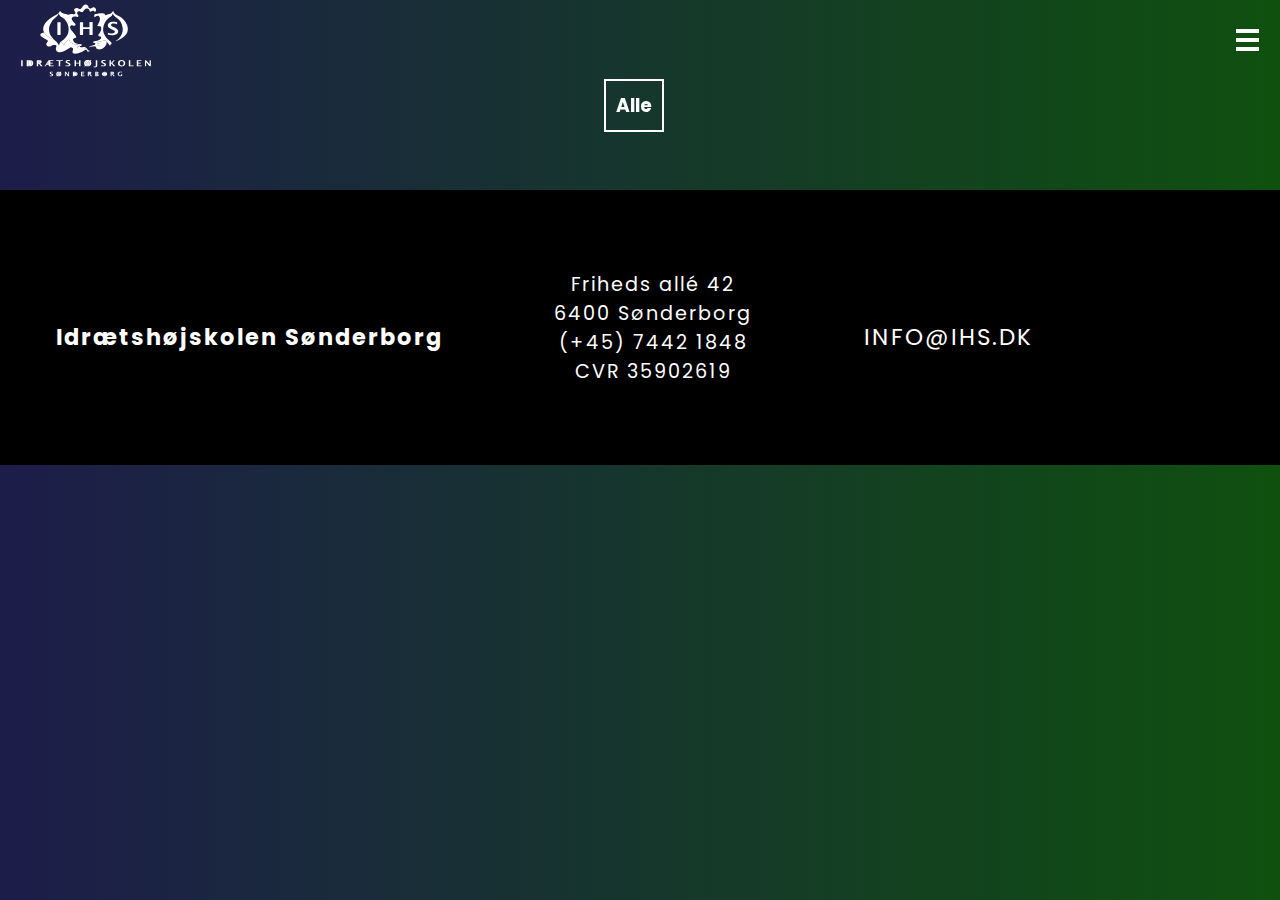
==== ihsview.html @ 2f86d357 "v1.1" ====
<!DOCTYPE html>
<html lang="">

<head>
    <meta charset="utf-8">
    <meta name="viewport" content="width=device-width, initial-scale=1.0">
    <link href="https://fonts.googleapis.com/css2?family=Poppins&display=swap" rel="stylesheet">
    <title>Menu</title>
    <link rel="stylesheet" href="style.css">

</head>

<body>

    <!-- SITE MENU-->
    <nav>


        <div class="logo">
            <div id="ihslogo"><a href="index.html"></a></div>
        </div>


        <ul class="nav-links">
            <li>
                <a href="index.html"><button class="filter" data-kategori="alle">Forside</button></a>
            </li>
            <li>
                <a href="ophold.html"><button class="filter" data-kategori="alle">Højskole Ophold</button></a>
            </li>
            <li>
                <a href="ihsview.html"><button class="filter">Fag</button></a>
            </li>
            <li>
                <a href="omihs.html"><button class="filter">Om IHS</button></a>
            </li>
            <li>
                <a href="tilmelding.html"><button class="filter">Tilmelding</button></a>
            </li>
        </ul>



        <div class="burger">
            <div class="line1"></div>
            <div class="line2"></div>
            <div class="line3"></div>
        </div>
    </nav>
    <!-- TEMPLATES  -->
    <template id="filter_btns_tmpl">
        <h3>Huop</h3>
    </template>

    <template id="course_header_tmpl">
        <h1>Huop</h1>
        <section class="course_section"></section>
    </template>


    <template id="ret_tmpl">
        <div id="retz">
            <section class="ret">
                <h2></h2>
                <div></div>
                <img src="" alt="">
                <p id="short_text"></p>
                <p id="price"></p>
            </section>
        </div>
    </template>



    <!--   Filter  btns -->
    <nav class="filter_nav">
        <h3>Alle</h3>
    </nav>
    <!--  Dishes  -->
    <main class="retter"></main>

    <footer>
        <h3>Idrætshøjskolen Sønderborg</h3>
        <p>Friheds allé 42<br>
            6400 Sønderborg<br>
            (+45) 7442 1848<br>
            CVR 35902619</p>
        <a href="mailto:info@ihs.dk">INFO@IHS.DK</a>
        <div id="socialmediafooter">
            <a href="https://www.facebook.com/IdraetshojskolenSonderborg" class="fa fa-facebook"></a>
            <a href="https://www.instagram.com/ihsdk/" class="fa fa-instagram"></a>
            <a href="https://www.youtube.com/channel/UC3_GXsm6rzkw2L8Ni9p5Vlw?view_as=subscriber" class="fa fa-youtube"></a></div>

    </footer>

    <script>
        "use strict"


        let theCategories;

        let theDishes;

        document.addEventListener("DOMContentLoaded", start);

        function start() {

            getTheCategories();
        }

        async function getTheCategories() {
            let url = "http://pukproductions.dk/kea/2SEM/tema9/wordpress/wp-json/wp/v2/categories";
            let jsonData = await fetch(url);
            theCategories = await jsonData.json();
            generateCategoryBTNs();

            getTheDishes();

        }


        async function getTheDishes() {

            let url = "http://pukproductions.dk/kea/2SEM/tema9/wordpress/wp-json/wp/v2/fag?per_page=100";
            let jsonData = await fetch(url);
            theDishes = await jsonData.json();
            console.log("LOADING DONE");


            document.querySelector(".filter_nav h3").click();
        }


        function generateCategoryBTNs() {

            let dest = document.querySelector(".filter_nav");
            let temp = document.querySelector("#filter_btns_tmpl");

            document.querySelector(".filter_nav h3").dataset.id = "alle";
            document.querySelector(".filter_nav h3").addEventListener("click", categoryClick);
            theCategories.forEach(category => {
                // fjern uncategorised
                if (category.slug != "uncategorised") {
                    let klon = temp.cloneNode(true).content;
                    klon.querySelector("h3").textContent = category.name;
                    klon.querySelector("h3").dataset.name = category.name;
                    klon.querySelector("h3").dataset.id = category.id;

                    klon.querySelector("h3").addEventListener("click", categoryClick)
                    dest.appendChild(klon);
                }

            })
        }

        function categoryClick() {

            console.log(this.dataset.id);


            filterContent(this.dataset.id);

            document.querySelectorAll(".filter_nav h3").forEach(each => each.classList.remove("valgt"));
            this.classList.add("valgt");

        }


        function filterContent(theFilter) {

            let filtrerede;
            if (theFilter == "alle") {
                filtrerede = theDishes;
            } else {
                filtrerede = theDishes.filter(ret => ret.categories[0] == theFilter);

            }
            console.log(filtrerede)
            showPosts(filtrerede);
        }

        function showPosts(theFilteredJson) {
            let dest = document.querySelector(".retter");
            let temp = document.querySelector("#ret_tmpl");
            dest.innerHTML = "";
            theFilteredJson.forEach(ret => {
                //                console.log(ret)
                let klon = temp.cloneNode(true).content;
                klon.querySelector("h2").textContent = ret.title.rendered;
                klon.querySelector("img").src = ret.billede.guid;
                klon.querySelector("#short_text").textContent = ret.maintekst;
                klon.querySelector(".ret").addEventListener("click", function() {
                    dishClick(ret.id)
                });
                dest.appendChild(klon);

            });


        }

        function dishClick(id) {
            console.log("ID", id);
            location.href = "singleview.html?id=" + id;

        }

    </script>
    <script src="script.js"></script>
</body>

</html>
---- style.css ----
html {
    scroll-behavior: smooth;
}

body {
    margin: 0;
    box-sizing: border-box;
    overflow-x: hidden;
    background-image: linear-gradient(90deg, #1d1d4a, #0f500f);
}


.sectionwrapper {
    display: flex;
    flex-wrap: wrap;
}

.hide {
    display: none;
}

nav {
    display: flex;
    justify-content: space-between;
    align-items: center;
    font-family: 'Poppins', sans-serif;
    color: #ffffff;
    position: fixed;
    left: 0;
    top: 0;
    right: 0;
    padding: 0 16px;
    min-height: 8vh;
    z-index: 6;
    height: 80px;

}


.nav-links {
    display: flex;
    width: 35%;
    position: fixed;
    right: 0px;
    height: 100vh;
    top: 7.9vh;
    flex-direction: column;
    align-items: center;
    /*transform: translateX gør at .nav-links starter ude fra skærmen*/
    transform: translateX(100%);
    transition: transform 0.5s ease-in;
    overflow: hidden;
    max-width: 250px;
    min-width: 200px;
}



.nav-links li {
    list-style: none;
    padding: 45px;
    opacity: 0;
}



.nav-links button {
    color: white;
    text-decoration: none;
    letter-spacing: 1.5px;
    font-size: 20px;
    font-weight: bold;
}





.burger {
    display: block;
    cursor: pointer;
}



.burger div {
    width: 23px;
    height: 4px;
    background-color: #ffffff;
    margin: 5px 5px;
    transition: all 0.5s ease;
}



/*toggle kommer fra class i JS*/
.toggle .line1 {
    transform: rotate(-45deg) translate(-6px, 6px);
}



.toggle .line2 {
    opacity: 0;
}



.toggle .line3 {
    transform: rotate(45deg) translate(-6px, -7px);
}





/* .nav-active er klassen som bliver "toggled" i JS som gør at nav-links kan translate ind ind på skærmen igen fra 100% */
.nav-active {
    transform: translateX(0%);
}




@keyframes navLinkFade {
    from {
        opacity: 0;
        transform: translateX(50px);
    }



    to {
        opacity: 1;
        transform: translateX(0px);
    }
}


.filter:hover {
    background: black;
    transform: scale(1.2);
    transition: 0.2s;
}


.filter {
    background-color: rgba(0, 0, 0, 0.7);
    border: none;
    width: 170px;
    padding: 15px 32px;
    text-align: center;
    text-decoration: none;
    display: inline-block;
    font-size: 1.5em;
    filter: drop-shadow(-7px 5px 12px #353839);

}


i {
    margin: auto;
}



#ihslogo a {
    background: url(ihslogo.svg);
    background-size: cover;
    display: flex;
    position: relative;
    height: 80px;
    width: 140px;
    left: 0;
    z-index: 6;

}


#splashbaggrund {
    width: 100vw;
    height: 56.25vw;
    background-image: url(IHSbaggrund.png);
    background-size: cover;
    background-position: 50% 90%;
    max-width: none;
    min-width: 70%;
    top: -10;
    position: relative;

}

#splashmobil {
    display: none;
}


#splash #splashtilmeld {
    border: 2px solid white;
    display: flex;
    position: relative;
    color: white;
    padding: 16px;
    padding-top: 10px;
    padding-bottom: 10px;
    font-size: 2em;
    top: 70%;
    right: 0;
    margin: 0px auto;
    z-index: 3;
    width: 15.5%;
    text-align: center;
}


#splash #splashtilmeld a {
    color: #fff;
    text-transform: uppercase;
    text-decoration: none;
    display: inline-block;
    padding: 10px;
    padding-top: 5px;
    padding-bottom: 5px;
    position: relative;
    font-family: 'Poppins', sans-serif;
    z-index: 4;
}

#splash #splashtilmeld a:after {
    background: none repeat scroll 0 0 transparent;
    bottom: 0;
    content: "";
    display: block;
    height: 2px;
    left: 50%;
    position: absolute;
    background: #fff;
    transition: width 0.3s ease 0s, left 0.3s ease 0s;
    width: 0;
}

#splash #splashtilmeld a:hover:after {
    width: 100%;
    left: 0;
}

#tooltip img,
#tooltip2 img,
#tooltip3 img,
#tooltip4 img,
#tooltip5 img,
#tooltip6 img {
    width: 2%;
    height: auto;
    z-index: 2;
}

#tooltip img {
    position: absolute;
    top: 20vh;
    left: 18vw;
    box-shadow: 0 0 0 0 rgba(255, 255, 255, 1);
    transform: scale(1);
    animation: pulse 2s infinite;

}

#tooltip2 img {
    position: absolute;
    left: 50vw;
    top: 23vh;
    box-shadow: 0 0 0 0 rgba(255, 255, 255, 1);
    transform: scale(1);
    animation: pulse 2s infinite;

}

#tooltip2 .tooltiptext {
    top: 25vh;
    left: 52vw;

}

#tooltip3 img {
    position: absolute;
    top: 52vh;
    left: 74vw;
    box-shadow: 0 0 0 0 rgba(255, 255, 255, 1);
    transform: scale(1);
    animation: pulse 2s infinite;

}

#tooltip3 .tooltiptext {
    top: 54vh;
    left: 76vw;
}

#tooltip4 img {
    position: absolute;
    top: 51vh;
    left: 66vw;
    box-shadow: 0 0 0 0 rgba(255, 255, 255, 1);
    transform: scale(1);
    animation: pulse 2s infinite;

}

#tooltip4 .tooltiptext {
    top: 40vh;
    left: 67vw;
}

#tooltip5 img {
    position: absolute;
    top: 45vh;
    left: 30vw;
    box-shadow: 0 0 0 0 rgba(255, 255, 255, 1);
    transform: scale(1);
    animation: pulse 2s infinite;
}

#tooltip5 .tooltiptext {
    top: 49vh;
    left: 24vw;
}

#tooltip6 img {
    position: absolute;
    top: 24vh;
    left: 72vw;
    box-shadow: 0 0 0 0 rgba(255, 255, 255, 1);
    transform: scale(1);
    animation: pulse 2s infinite;
}

#tooltip6 .tooltiptext {
    top: 27vh;
    left: 74vw;
}

.tooltiptext {
    visibility: hidden;
    width: 120px;
    background-color: rgba(0, 0, 0, 0.42);
    color: #fff;
    text-align: center;
    border: 2px solid white;
    padding: 5px 0;
    position: absolute;
    top: 24vh;
    left: 20vw;
    font-family: 'Poppins', sans-serif;
    z-index: 1;
}

#tooltip:hover .tooltiptext {
    visibility: visible;
}

#tooltip2:hover .tooltiptext {
    visibility: visible;
}

#tooltip3:hover .tooltiptext {
    visibility: visible;
}

#tooltip4:hover .tooltiptext {
    visibility: visible;
}

#tooltip5:hover .tooltiptext {
    visibility: visible;
}

#tooltip6:hover .tooltiptext {
    visibility: visible;
}

#socialmedia .fa {
    padding: 20px;
    font-size: 2em;
    width: 50%;
    text-align: center;
    text-decoration: none;
    margin: 5px 2px;
    color: white;
}

#socialmedia {
    display: flex;
    flex-direction: column;
    left: 0;
    position: absolute;
    top: 40%;
}

#socialmedia .fa:hover {
    opacity: 0.8;
}


@keyframes pulse {
    0% {
        transform: scale(0.95);
        box-shadow: 0 0 0 0 rgba(255, 255, 255, 0.7);
        border-radius: 100px;
    }

    70% {
        transform: scale(1);
        box-shadow: 0 0 0 10px rgba(0, 0, 0, 0);
        border-radius: 100px;
    }

    100% {
        transform: scale(0.95);
        box-shadow: 0 0 0 0 rgba(0, 0, 0, 0);
        border-radius: 100px;
    }
}

#infofront .sectionwrapper {
    display: flex;
    flex-direction: row;
    flex-wrap: wrap;
    padding: 40px;


}

#infoquote {
    display: flex;
    color: white;
    text-align: center;
    font-family: 'Poppins', sans-serif;
    font-size: 1em;
    flex-basis: 400px;
    flex-grow: 1;
    margin-right: 80px;
    margin-top: 80px;
}

.top {
    display: flex;
    flex-direction: row;
    flex-wrap: wrap-reverse;
}

#videos {
    height: 400px;
    width: 20%;
    flex-basis: 500px;
    flex-grow: 2.5;

}


#ihslogoskiller {
    width: 100%;
    display: flex;
    position: relative;
    justify-content: center;
    margin-bottom: 10px;
    margin-top: 20px;
}

#ihslogoskiller img {
    width: 20%;
    height: auto;

}



/*************** IMAGE HOVER ***************/


.container {
    position: relative;
    width: 100%;
    height: 50vh;
    background: #222;
    margin: auto;
}

.container .clip {
    position: absolute;
    top: 40;
    left: 0;
    width: 100%;
    height: 100%;
    transition: 0.5s;
}

.container .clip.clip1 {
    background: url(jeremy-bishop-_CFv3bntQlQ-unsplash.jpg);
    background-size: cover;
    background-color: #0378a6;
    background-blend-mode: overlay;
    clip-path: polygon(0 0, 50% 0, 50% 100%, 0% 100%);
    background-position: 70% 50%;

}

.container .clip.clip2 {
    background: url(tommy-boudreau-diO0a_ZEiEE-unsplash.jpg);
    background-size: cover;
    background-color: #038c4c;
    background-blend-mode: overlay;
    clip-path: polygon(50% 0, 100% 0, 100% 100%, 50% 100%);
    background-position: 40% 50%;
}

.container:hover .clip {
    clip-path: polygon(100% 0, 100% 0, 100% 100%, 100% 100%);
}

.container .clip:hover {
    clip-path: polygon(0 0, 100% 0, 100% 100%, 0% 100%);
}

.container .clip .content {
    position: absolute;
    bottom: 0;
    left: 0;
    width: 70%;
    padding: 20px;
    background-color: #000000;
    opacity: 0;
    transition: 0.5s;
    font-family: 'Poppins', sans-serif;
}

.container .clip:hover .content {
    bottom: 0;
    opacity: 1;
    background-color: rgba(0, 0, 0, 0.26);
}

.container .clip:hover #infobox {
    display: none;
}

.container .clip:hover #infobox2 {
    display: none;
}


#infobox:hover {
    visibility: hidden;
}

#infobox {
    text-align: center;
    top: 40%;
    left: 15%;
    position: relative;
    color: white;
    padding: 0;
    border: 2px solid white;
    width: 20%;
    height: 8vh;
    font-family: 'Poppins', sans-serif;
    justify-content: space-around;
    text-decoration: none;
}

#infobox2 {
    text-align: center;
    top: 40%;
    left: 65%;
    position: relative;
    color: white;
    padding: 0;
    border: 2px solid white;
    width: 20%;
    height: 8vh;
    font-family: 'Poppins', sans-serif;

}

#infobox h2 {
    text-align: center;
}

#ophold a {
    text-decoration: none;
    cursor: pointer;
    color: white;
}

/***** TILMELDING *****/

#kontakt .sectionwrapper {
    display: flex;
    flex-wrap: wrap;
    height: 100%;

}

input[type=text],
select,
textarea {
    width: 100%;
    padding: 12px;
    border: 1px solid #ccc;
    border-radius: 4px;
    box-sizing: border-box;
    margin-top: 6px;
    margin-bottom: 16px;
    resize: vertical;

}

input[type=submit] {
    background-color: #4CAF50;
    color: white;
    padding: 12px 20px;
    border: none;
    border-radius: 4px;
    cursor: pointer;
    text-align: center;
}

input[type=submit]:hover {
    background-color: #45a049;
}

#container {
    padding: 20px;
    width: 100%;
    margin: auto;
    color: white;
    font-family: 'Poppins', sans-serif;
    height: 100vh;
    margin: 20%;
    margin-top: 5%;
    margin-bottom: 10%;

}

#tilmeldingknap {
    width: 100%;
    height: 10%;
    font-size: 2em;
    color: white;
    background-color: black;
    border: none;
    padding: 20px;
    top: 20vh;
    position: relative;

}

#tilmeldingknap i {
    margin: auto;
}


/******** FOOTER *****/

footer {
    width: 100%;
    color: white;
    background-color: black;
    text-align: left;
    font-family: 'Poppins', sans-serif;
    bottom: 0;
    margin-top: 40px;
    position: relative;
    line-height: normal;
    font-size: 1.2em;
    letter-spacing: 2px;
    padding: 40px;
    padding-left: 0;
    padding-right: 0;
    display: flex;
    flex-direction: row;
    justify-content: space-around;
    text-align: center;
    padding-top: 80px;
}

footer a {
    color: white;
    text-decoration: none;
}

.overskrift {
    margin: 0 auto;
    width: 80vw
}

.retter {
    margin: 0 auto;
    width: 80vw;
    display: grid;
    grid-template-columns: repeat(auto-fill, minmax(250px, 1fr));
    grid-gap: 20px;
}

.ret img {
    width: 100%;
    height: 250px;
}

.ret h2 {
    color: white;
    height: 60px;
    margin: 0;
    font-family: 'Poppins', sans-serif;
}

.ret p {
    color: white;
    font-family: 'Poppins', sans-serif;
}

.filter_nav {
    display: flex;
    top: 5vh;
    position: relative;
    justify-content: center;
    margin-bottom: 50px;
    padding-top: 20px;
}

.filter_nav:hover {}

.filter_nav h3 {
    margin-right: 12px;
    cursor: pointer;
    border: 2px solid white;
    padding: 10px;
    color: white;
    font-family: 'Poppins', sans-serif;
}

.filter_nav h3:hover {
    text-decoration-line: underline;
    opacity: 0.8;
}

.ret {
    cursor: pointer;
    border: 2px solid white;
    padding: 10px;
    overflow-wrap: break;
    font-size: 0.9em;
}

.ret h2 {
    overflow-wrap: break-word;
    padding: 10px;
    padding-left: 0;
}

.valgt {
    text-decoration-line: underline;
    color: black;
    background-color: rgba(255, 255, 255, 0.29);
}

.valgt h3 {
    color: black;
}



#singleviewz .ret {
    cursor: pointer;
    margin: 10%;
    margin-left: 15%;
    margin-top: 5%;
    position: relative;
    padding: 20px;


}

#singleviewz {
    display: flex;
    flex-wrap: wrap;
    flex-direction: row;
    position: relative;
    margin: 10%;

}

#singleviewz img {
    width: 50%;
    height: auto;
    flex-basis: 200px;
    flex-grow: 1;
    max-height: 60vh;

}

#singleviewz #short_text {
    display: flex;
    flex-wrap: wrap;
    color: white;

}



#singleviewz .rightcol {
    flex-direction: column;
    display: flex;
    flex-basis: 400px;
    padding: 20px;
    flex-grow: 3;
}

    {
    font-family: 'Poppins', sans-serif;
    color: white;
    background-color: black;
    margin: 0 auto;
}

#singleviewz p {
    font-size: 1.2em;
}

#singleviewz h2 {
    font-size: 1.8em;
}

#retz .ret:hover p,
#retz .ret:hover h2,
#retz .ret:hover {
    opacity: 1;
    color: black;
    background-color: white;
}

#singleviewz #splashtilmeld a {
    color: #fff;
    text-transform: uppercase;
    text-decoration: none;
    display: inline-block;
    padding: 30px;
    padding-top: 10px;
    padding-bottom: 10px;
    position: relative;
    font-family: 'Poppins', sans-serif;
    z-index: 4;
    text-align: center;
    border: 2px solid white;
    margin: 10px;
    justify-content: flex-end;
    bottom: 0;
    font-size: 1em;

}

#singleviewz #splashtilmeld a:after {
    background: none repeat scroll 0 0 transparent;
    bottom: 0;
    content: "";
    display: block;
    height: 2px;
    left: 50%;
    position: absolute;
    background: #fff;
    transition: width 0.3s ease 0s, left 0.3s ease 0s;
    width: 0;
}

#singleviewz #splashtilmeld a:hover:after {
    width: 100%;
    left: 0;
}



#omihser {
    margin-top: 15%;
    margin-bottom: 20%;
    overflow-y: hidden;
}

#omihser .sectionwrapper {
    display: flex;
    flex-wrap: wrap;

}

#omihser .klikker,
#omihser .klikker2,
#omihser .klikker3 {
    display: flex;
    flex-wrap: wrap;
    flex-direction: column;
    flex-basis: 300px;
    margin: 50px auto;
    position: relative;
    text-align: center;
}


#omihser a {
    color: #fff;
    text-transform: uppercase;
    text-decoration: none;
    padding: 30px;
    padding-top: 10px;
    padding-bottom: 10px;
    position: relative;
    font-family: 'Poppins', sans-serif;
    z-index: 4;
    text-align: center;
    border: 2px solid white;
    font-size: 2em;
    margin: 0 auto;

}

#omihser a:hover {
    text-decoration-line: underline;
}



.fas {
    padding-bottom: 40px;
    color: white;
    font-size: 4em;
}


#map {
    height: auto;
    width: 100%;
    display: flex;
    flex-wrap: wrap;
    flex-basis: 400px;
    flex-grow: 1;
}


#kontakter {
    display: flex;
    flex-wrap: wrap;
    position: relative;
    flex-direction: row;
    margin: 16%;
    margin-top: 5%;
    margin-bottom: 0;
}


#textfelt label {
    color: white;
    font-family: 'Poppins', sans-serif;
}

#textfelt .container {
    width: 30vw;
    padding: 20px;
    background: none;
    flex-basis: 800px;
    padding-top: 0;
    flex-grow: 2;
    margin: 0 auto;
}

#textfelt h3 {
    color: white;
    font-family: 'Poppins', sans-serif;
    font-size: 1.8em;
    margin-top: 10px;
}

#kontaktikoner {
    color: white;
    font-family: 'Poppins', sans-serif;
    display: flex;
    flex-wrap: wrap;
    flex-direction: row;
    flex-basis: 300px;
    margin: 50px auto;
    position: relative;
    text-align: center;
    justify-content: space-around;

}

#kontaktikoner p {
    font-size: 2em;
    margin-top: 0;
}

#socialmediakon {
    display: flex;
    flex-direction: row;
    position: relative;
    justify-content: space-around;
}

#socialmediakon .fa {
    padding: 20px;
    font-size: 2em;
    width: 50%;
    text-align: center;
    text-decoration: none;
    margin: 5px 2px;
    color: white;
}

#priser {
    color: white;
    font-family: 'Poppins', sans-serif;
    margin: 16%;
    margin-top: 4%;
    padding: 10px;
}

#priser h2 {
    margin: 0;
}

#rejs,
#indmeldelse,
#forsikring,
#kortkurs {
    border: 2px solid white;
    padding: 10px;
    margin: 10px;
    margin-left: 0;
}

#priser #splashtilmeld a {
    color: white;
    text-align: center;
    font-size: 2em;
    justify-content: center;
}

#priser #splashtilmeld {
    justify-content: center;
    display: flex;
}


#opholds {
    margin-top: 15%;
    margin-bottom: 20%;
    overflow-y: hidden;
}

#opholds .sectionwrapper {
    display: flex;
    flex-wrap: wrap;

}

#opholds .klikker,
#opholds .klikker2,
#opholds .klikker3 {
    display: flex;
    flex-wrap: wrap;
    flex-direction: column;
    flex-basis: 300px;
    margin: 50px auto;
    position: relative;
    text-align: center;
}


#opholds a {
    color: #fff;
    text-transform: uppercase;
    text-decoration: none;
    padding: 30px;
    padding-top: 10px;
    padding-bottom: 10px;
    position: relative;
    font-family: 'Poppins', sans-serif;
    z-index: 4;
    text-align: center;
    border: 2px solid white;
    font-size: 2em;
    margin: 0 auto;

}

#opholds a:hover {
    text-decoration-line: underline;
}

#socialmediafooter {
    display: flex;
    font-size: 2em;
    justify-content: center;

}

footer a {
    padding: 20px;
    justify-content: space-around;
    font-size: 1.2em;
    margin-top: 30px;
}

footer p {
    padding: 20px;
    padding-top: 0;
    margin-top: 0;
}

footer h3 {
    padding: 20px;
    margin-top: 30px;
}

/*** MEDIAQUARIES ****/

@media screen and (max-width: 800px) {
    .column {
        width: 100%;
        height: auto;
    }

    #splashbaggrund {
        width: 100vw;
        height: 56.25vh;
    }

    .navbar a {
        font-size: 1em;
    }

    .dropdown .dropbtn {
        font-size: 1em;
    }

    .dropdown-content {
        top: 4vh;
    }


    .column a {
        text-align: left;
        font-size: 1.2em;
    }

    .column h3 {
        text-align: left;
        font-size: 1.2em;
    }

    #socialmedia .fa {
        font-size: 2em;
        width: 10%;
        top: 40%;
    }

    #socialmedia {
        top: 17%;
    }

    #splash #splashtilmeld {
        width: 55%;
    }

    #tooltip img,
    #tooltip2 img,
    #tooltip3 img,
    #tooltip4 img,
    #tooltip5 img,
    #tooltip6 img {
        display: none;
    }

    #infobox {
        height: 12vh;
        width: 25vw;
    }

    #infobox2 {
        width: 25vw;
    }

    #infoquote {
        margin: 0;
    }

    #kontakter {
        margin: 0;
        margin-top: 80px;

    }

    #textfelt input,
    #textfelt textarea {
        width: 80vw;
    }

    #textfelt {
        margin-top: 30px;
        margin-bottom: 100px;
    }

    #map {
        margin-top: 60px;
    }

    #kontaktikoner {
        margin-top: 100px;
    }

    #priser {
        margin: 0;
        margin-top: 100px;

    }

    footer {
        flex-direction: column;
    }
}
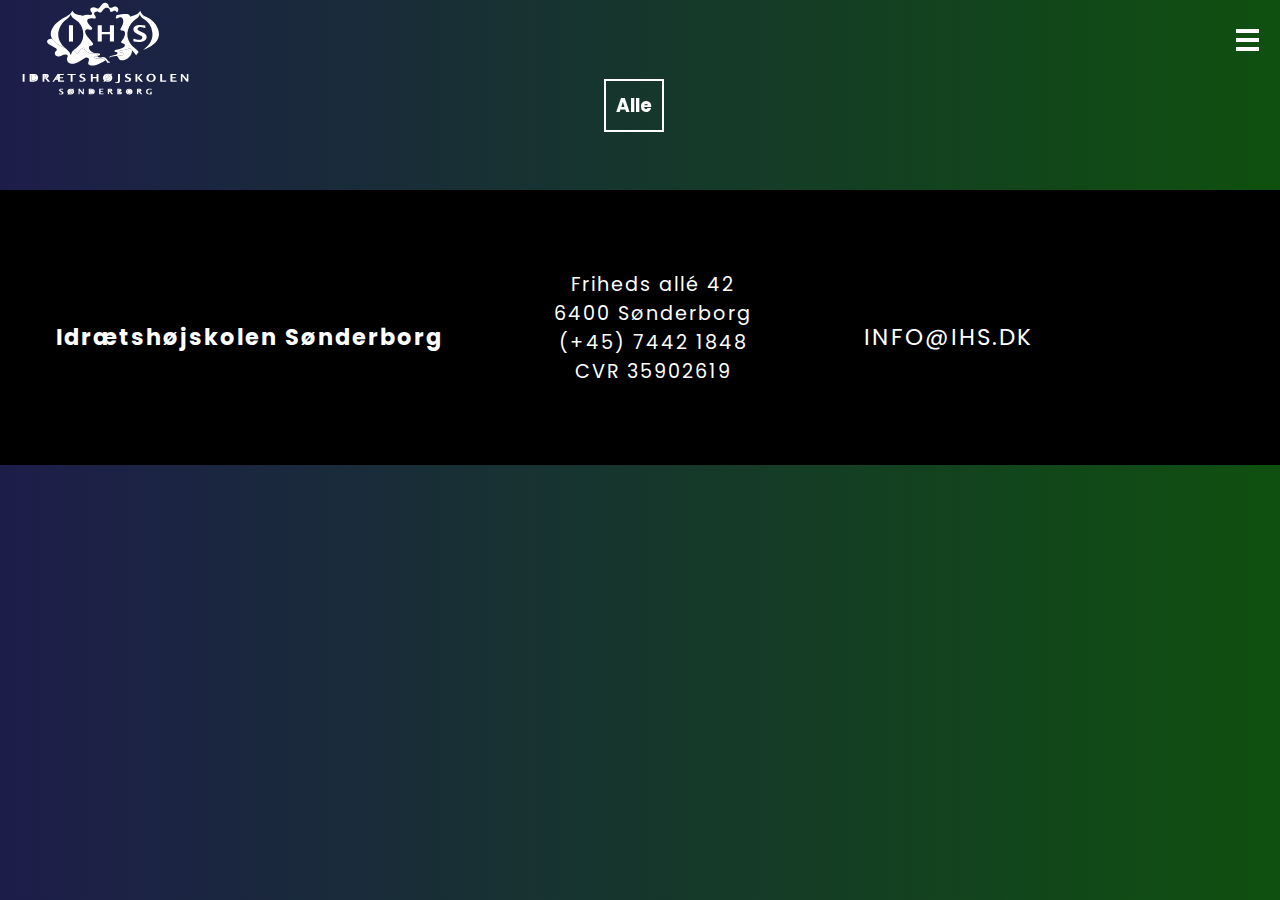
==== commit 31c9ecde: "v1.23" ====
--- a/ihsview.html
+++ b/ihsview.html
@@ -7,6 +7,7 @@
     <link href="https://fonts.googleapis.com/css2?family=Poppins&display=swap" rel="stylesheet">
     <title>Menu</title>
     <link rel="stylesheet" href="style.css">
+    <meta name=”robots” content=”noindex”>
 
 </head>
 
--- a/style.css
+++ b/style.css
@@ -24,7 +24,7 @@
     justify-content: space-between;
     align-items: center;
     font-family: 'Poppins', sans-serif;
-    color: #ffffff;
+    color: #000000;
     position: fixed;
     left: 0;
     top: 0;
@@ -33,7 +33,6 @@
     min-height: 8vh;
     z-index: 6;
     height: 80px;
-
 }
 
 
@@ -58,7 +57,7 @@
 
 .nav-links li {
     list-style: none;
-    padding: 45px;
+    padding: 2px;
     opacity: 0;
 }
 
@@ -70,10 +69,8 @@
     letter-spacing: 1.5px;
     font-size: 20px;
     font-weight: bold;
-}
-
-
-
+    height: 10vh;
+}
 
 
 .burger {
@@ -169,20 +166,20 @@
     background-size: cover;
     display: flex;
     position: relative;
-    height: 80px;
-    width: 140px;
+    height: 100px;
+    width: 180px;
     left: 0;
     z-index: 6;
-
+    margin-top: 14px;
 }
 
 
 #splashbaggrund {
     width: 100vw;
     height: 56.25vw;
-    background-image: url(IHSbaggrund.png);
+    background-image: url(ihslys.png);
     background-size: cover;
-    background-position: 50% 90%;
+    background-position: 50% 50%;
     max-width: none;
     min-width: 70%;
     top: -10;
@@ -244,6 +241,17 @@
     left: 0;
 }
 
+#arrowdown {
+    font-size: 1.2em;
+    color: white;
+    display: flex;
+    position: absolute;
+    left: 48vw;
+    top: 91vh;
+    opacity: 0.7;
+    z-index: 3;
+}
+
 #tooltip img,
 #tooltip2 img,
 #tooltip3 img,
@@ -1223,4 +1231,8 @@
     footer {
         flex-direction: column;
     }
-}
+
+    #arrowdown {
+        display: none;
+    }
+}
